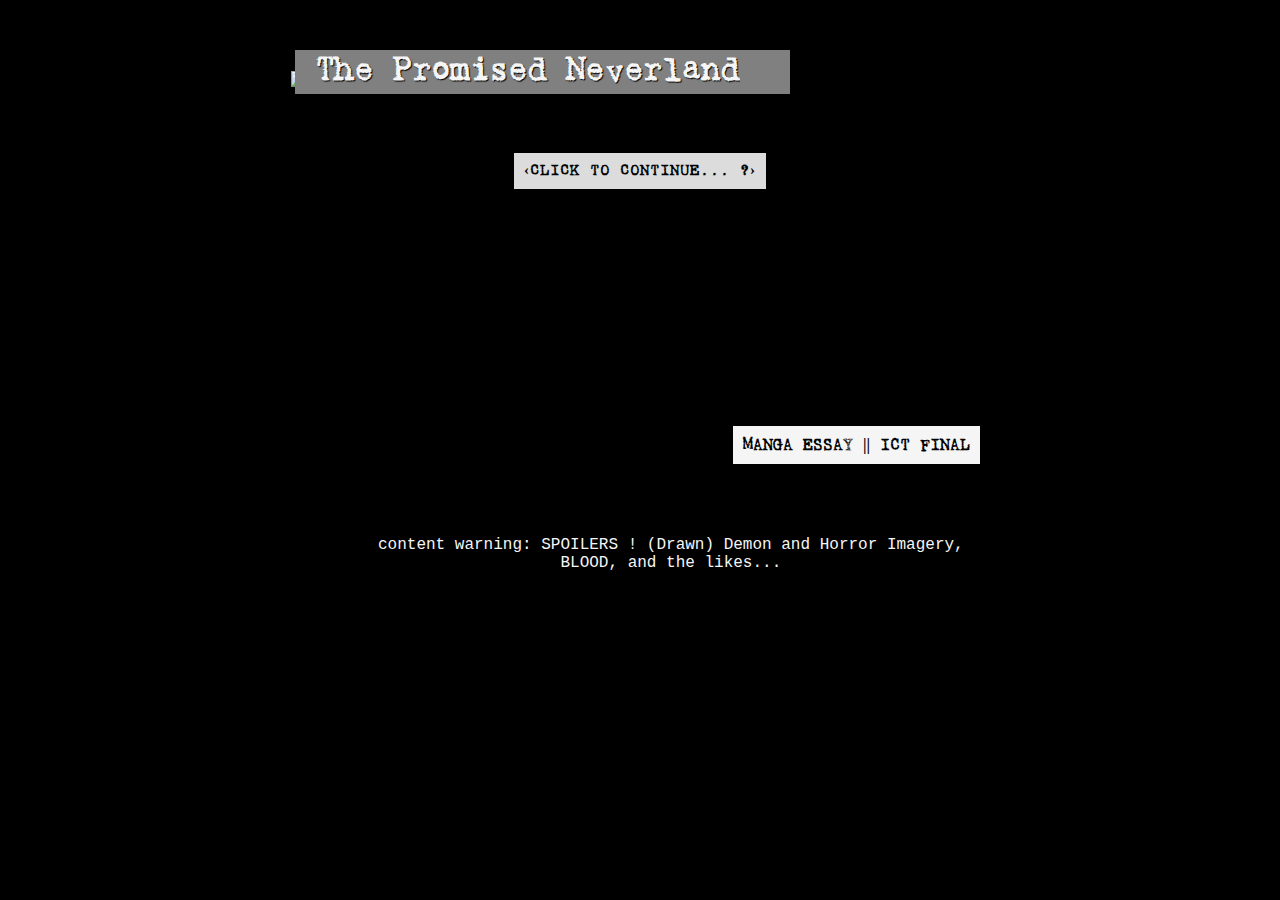
==== index.html @ 9c135867 "links to relative link" ====
﻿<!DOCTYPE html>
<html lang="en">

    <head>
           <title> The Promised Neverland MANGA </title>
           <meta charset="utf-8">
           <style>
               body {background-color: #000000;
               color:whitesmoke;
               align-items: center;
               font-family: 'Courier New', Courier, monospace;
               }

               .header {text-align: center;
               color:black;
               position:absolute;
               top:50px;
               left:295px;
               color:whitesmoke;
               text-shadow:1px 1px 1px black;
               background-color: gray;
               padding:5px;
               padding-right:50px;
               padding-left:20px
               }

               img {width:750px;
               height:450px;
               position:relative;
                left:220px;
                text-align: center;
                color:white;
                padding-top:0px;
                padding:5%
               }
               .caption {background-color: whitesmoke;
               color:#000000;
               font-family:'Harting';
               position:absolute;
               top:410px;
               right:300px;
               padding:10px;
               letter-spacing: 0px;
               font-weight:bolder;
               }

               p {padding-right:10%;
               padding-left:10%;
               text-align:center;
               }
               .cw {position:absolute;
               top:520px;
               left:250px}



               @font-face {font-family: 'Harting';
                    src: url('./Harting_plain-webfont.eot?#iefix') format('embedded-opentype'),
                        url('./Harting_plain-webfont.woff2') format('woff2'),
                        url('./Harting_plain-webfont.woff') format('woff'),
                        url('./Harting_plain-webfont.ttf') format('truetype'),
                        url('./Harting_plain-webfont.svg#hartingplain') format('svg');
                    font-weight: normal;
                    font-style: normal;
                }

                #test {font-family: 'Harting';
                    overflow:hidden;
                    white-space:nowrap;
                    margin:0 auto;
                    letter-spacing: .01em;
                    animation:
                     typing 3.5s steps(40,end),
                     blink-caret .75s step-end infinite;
                   
                }
                @keyframes typing {
                    from {width: 0;}
                    to {width: 100%}
                }

                a {text-decoration:none;
                text-align:center;
                background-color:gainsboro;
                color:#000000;
                font-family:'Harting';
                padding:10px;
                letter-spacing:1px;
                }


           </style>
    </head>

    <body>
        <div id="banner"> 
            <img src="./banner.png" alt="banner">
        </div>
        
        <div class="header">
        <header>
            <h1 id="test"><span>The Promised Neverland</span></h1>
        </header>
        </div>

        <p class="caption"> MANGA ESSAY || ICT FINAL </p>

        <div style="text-align:center;font-size:15px;font-weight:bolder;margin:10px">
        <a href="tpn_manga2homepage.html" rel="tpn"> &lsaquo;CLICK TO CONTINUE... ?&rsaquo;</a>
        </div>

        <p class="cw">content warning: SPOILERS ! (Drawn) Demon and Horror Imagery,<br>
             BLOOD, and the likes...</p>
        <br>
        <br>
        <br>
    </body>

</html>
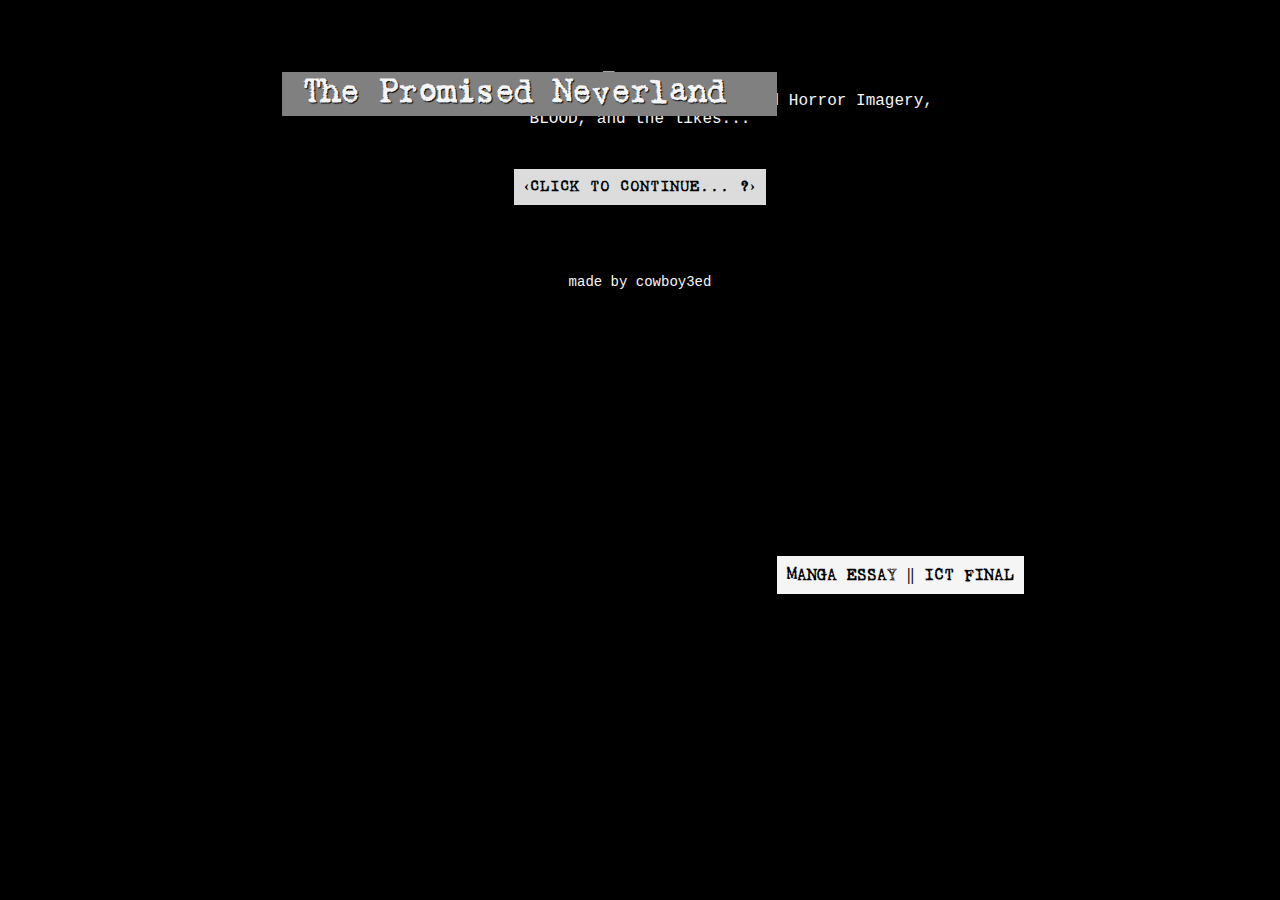
==== commit 94f6b857: "ready for upload" ====
--- a/index.html
+++ b/index.html
@@ -2,7 +2,7 @@
 <html lang="en">
 
     <head>
-           <title> The Promised Neverland MANGA </title>
+           <title> ? </title>
            <meta charset="utf-8">
            <style>
                body {background-color: #000000;
@@ -14,8 +14,8 @@
                .header {text-align: center;
                color:black;
                position:absolute;
-               top:50px;
-               left:295px;
+               top:8%;
+               left:22%;
                color:whitesmoke;
                text-shadow:1px 1px 1px black;
                background-color: gray;
@@ -26,19 +26,21 @@
 
                img {width:750px;
                height:450px;
-               position:relative;
-                left:220px;
+               }
+               #banner{
                 text-align: center;
                 color:white;
                 padding-top:0px;
-                padding:5%
+                padding:5%;
+                margin-right:auto;
+                margin-left:auto;
                }
                .caption {background-color: whitesmoke;
                color:#000000;
                font-family:'Harting';
                position:absolute;
-               top:410px;
-               right:300px;
+               top:60%;
+               right:20%;
                padding:10px;
                letter-spacing: 0px;
                font-weight:bolder;
@@ -48,11 +50,10 @@
                padding-left:10%;
                text-align:center;
                }
-               .cw {position:absolute;
-               top:520px;
-               left:250px}
-
-
+               .cw {padding-left:auto;
+               padding-right:auto;
+               margin-top:-60px
+               }
 
                @font-face {font-family: 'Harting';
                     src: url('./Harting_plain-webfont.eot?#iefix') format('embedded-opentype'),
@@ -87,6 +88,15 @@
                 padding:10px;
                 letter-spacing:1px;
                 }
+                .cred {padding-top:5%;
+                padding-right:auto;
+                padding-left:auto;
+                font-size:14px}
+                .button {margin-right:auto;
+                margin-left:auto;
+                text-align:center;
+                }
+                
 
 
            </style>
@@ -105,15 +115,21 @@
 
         <p class="caption"> MANGA ESSAY || ICT FINAL </p>
 
-        <div style="text-align:center;font-size:15px;font-weight:bolder;margin:10px">
-        <a href="tpn_manga2homepage.html" rel="tpn"> &lsaquo;CLICK TO CONTINUE... ?&rsaquo;</a>
+        <p class="cw">content warning: SPOILERS ! (Drawn) Demon and Horror Imagery,<br>
+            BLOOD, and the likes...</p>
+
+        <div style="font-size:15px;font-weight:bolder;margin-top:50px" class="button">
+        <a href="tpn_home.html" rel="tpn"> &lsaquo;CLICK TO CONTINUE... ?&rsaquo;</a>
         </div>
 
-        <p class="cw">content warning: SPOILERS ! (Drawn) Demon and Horror Imagery,<br>
-             BLOOD, and the likes...</p>
+        
+        <p class="cred"> made by cowboy3ed</p>
+
         <br>
         <br>
         <br>
+
+        
     </body>
 
 </html>